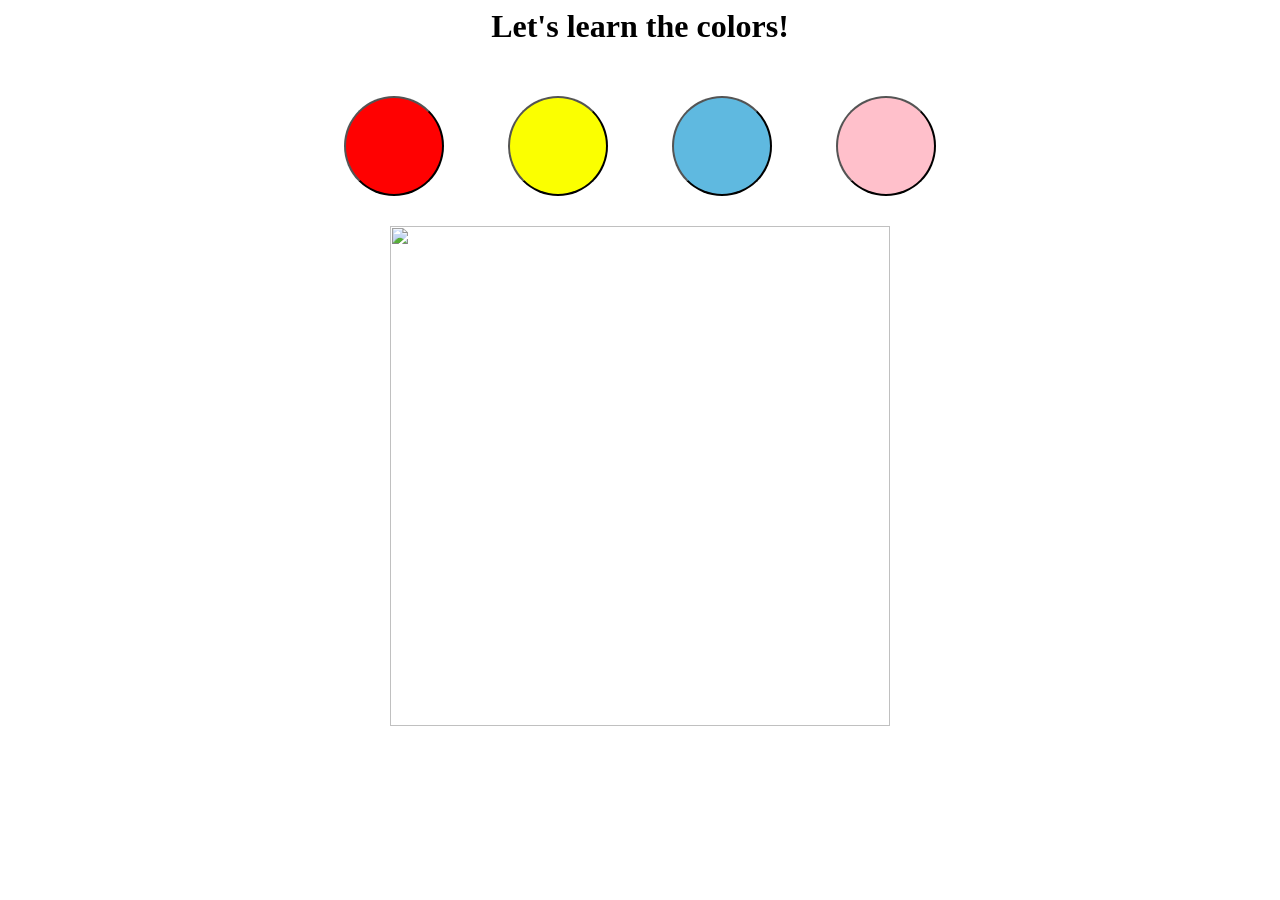
==== colors.html @ 7c0bd308 "Add files via upload" ====
<html>

<head>
    <title>
        Colors
    </title>
    <link rel="stylesheet" href="style.css">
    <script src="colors.js">
    </script>
</head>

<body id="body5">
    <h1>Let's learn the colors!</h1>
    <audio id="sound_colors" src=""> </audio>
    <button style="background-color: rgb(255, 1, 1);" onclick="fun_colors('Red', 'red.png', 'red.m4a')" class="btn4">
    </button>
    <button style="background-color: rgb(251, 255, 0);" onclick="fun_colors('Yellow', 'yellow.png', 'yellow.m4a')" class="btn4">
    </button>
    <button style="background-color: rgb(95, 185, 224);" onclick="fun_colors('Blue', 'blue.png', 'blue.m4a')" class="btn4">
    </button>
    <button style="background-color: pink;" onclick="fun_colors('Pink', 'pink.png', 'pink.m4a')" class="btn4">
    </button>
    <div id="div3">
        <img id="colors_pic" src="">
        <br>
        <h3 id="colors_name"> </h3>
    </div>
</body>

</html>
---- style.css ----
.btn1{
    width: 300px;
    height: 300px;
    margin: 20px;
}
.pic1, .pic2, .pic3, .pic4{
    width: 70%;
    height: 70%;
}

#body1, #body2, #body3, #body4, #body5{
    text-align: center;
}

.btn2{
    height: 100px;
    width: 100px;
    margin: 30px;
    border-radius: 50px;
}

#animal_pic{
    height: 500px;
    width: 500px;
}

#fruits_pic{
    height: 500px;
    width: 500px;
}

#toys_pic{
    height: 500px;
    width: 500px;
}

#colors_pic{
    height: 500px;
    width: 500px;
}

.btn3{
    height: 100px;
    width: 100px;
    margin: 30px;
    border-radius: 50px;
}

.btn4{
    height: 100px;
    width: 100px;
    margin: 30px;
    border-radius: 50px;
}
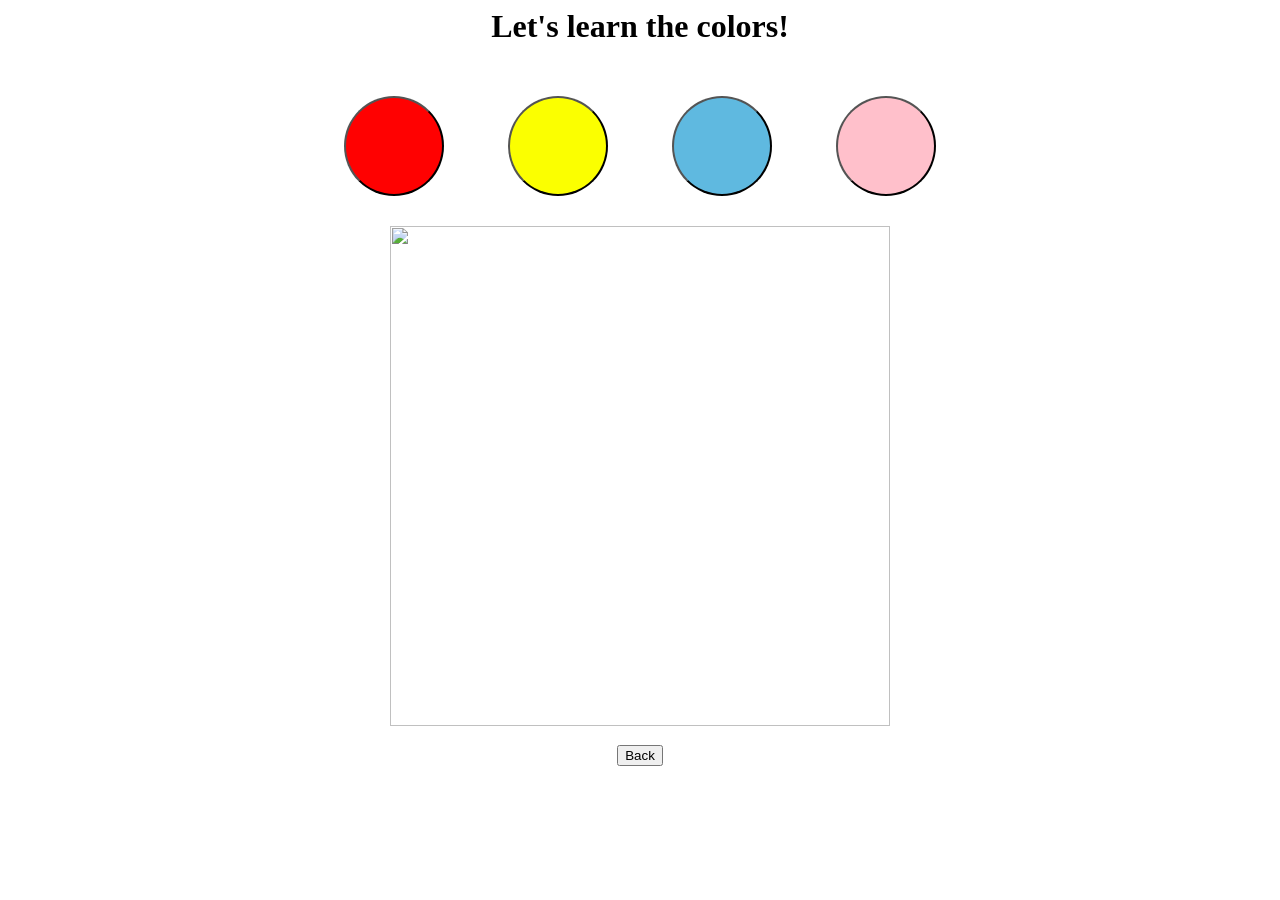
==== commit 210ed2f9: "Update colors.html" ====
--- a/colors.html
+++ b/colors.html
@@ -25,6 +25,7 @@
         <br>
         <h3 id="colors_name"> </h3>
     </div>
+    <button onclick="back()" class="btn5">Back</button>
 </body>
 
-</html>+</html>
